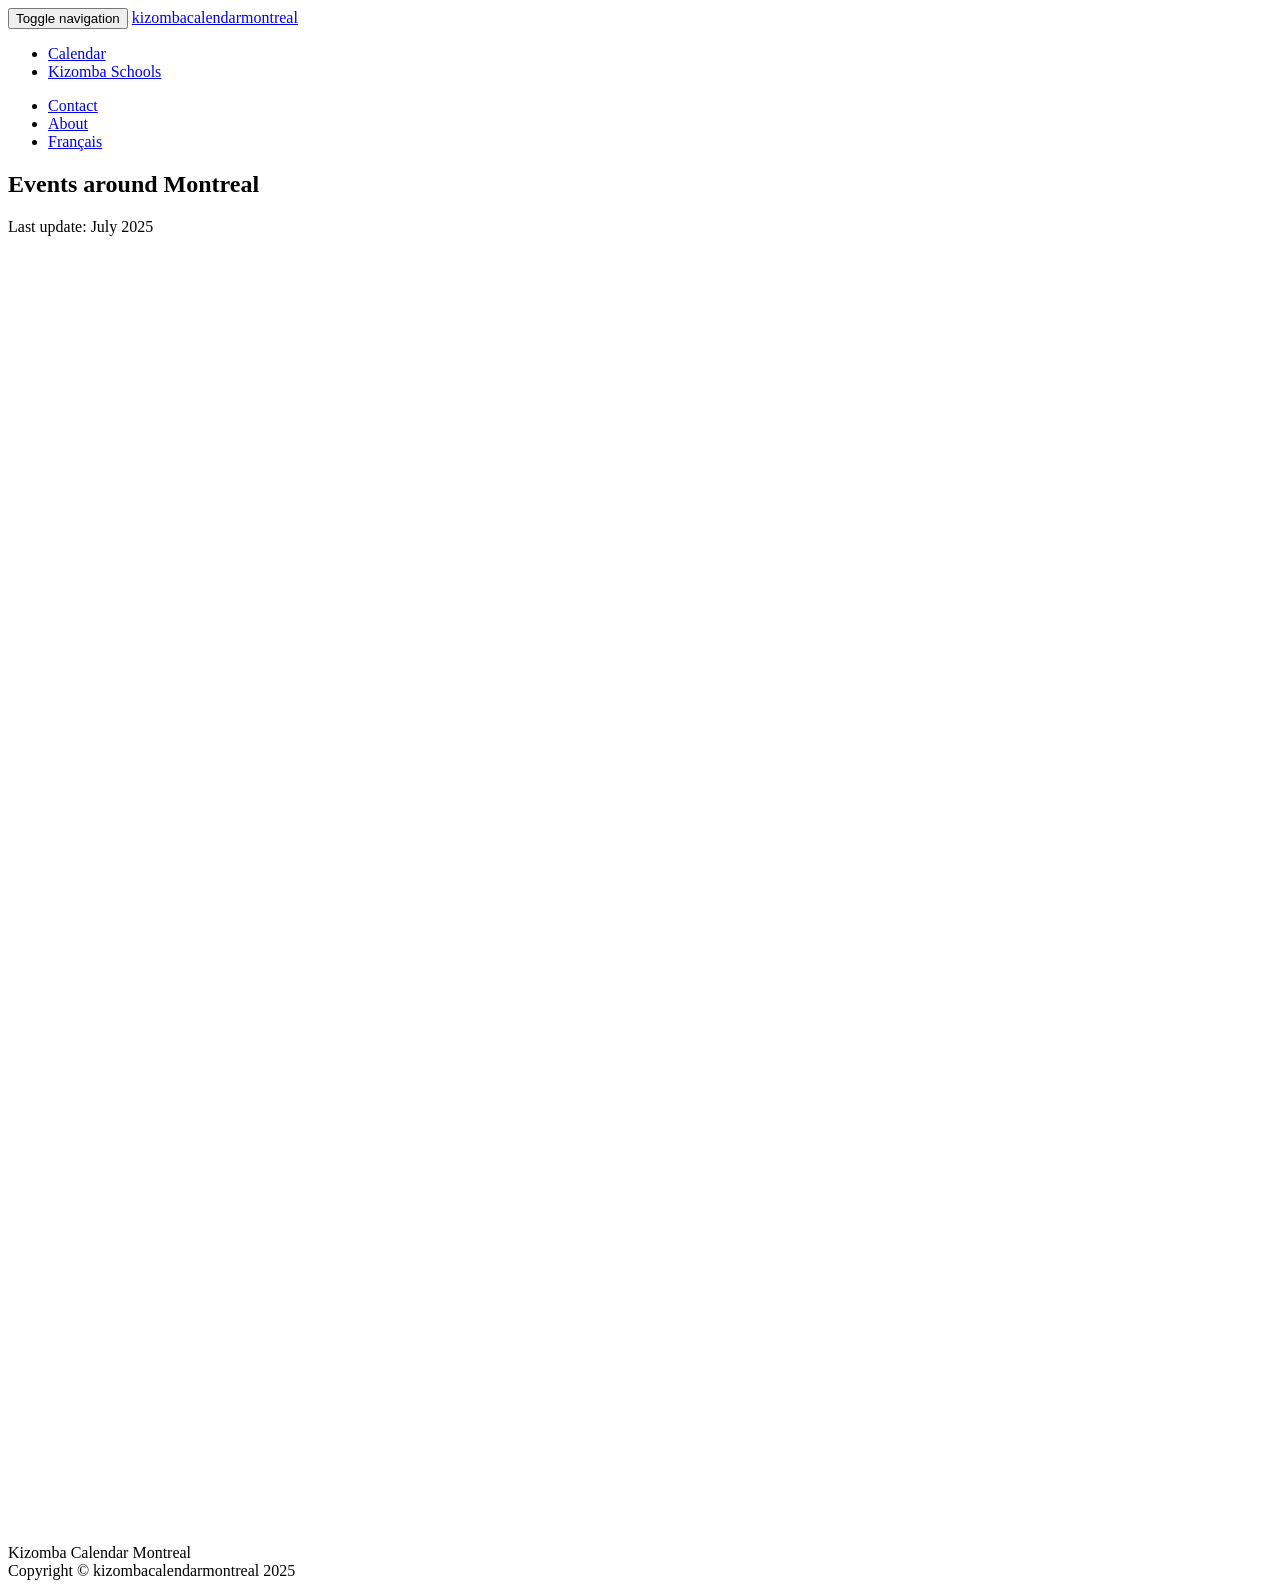
==== index.html @ f778c16b "Update index.html" ====
<!DOCTYPE html>
<html lang="en">

<head>

    <meta charset="utf-8">
    <meta http-equiv="X-UA-Compatible" content="IE=edge">
    <meta name="viewport" content="width=device-width, initial-scale=1">
    <meta name="description" content="A calendar of kizomba and urbankiz events in Montreal">

    <title>Kizomba Calendar Montreal</title>

    <link rel="alternate" href="http://www.kizombacalendarmontreal.ca/" hreflang="en" />
    <link rel="alternate" href="http://www.kizombacalendarmontreal.ca/fr/" hreflang="fr" />

    <!-- Bootstrap Core CSS -->
    <link href="css/bootstrap.min.css" rel="stylesheet">

    <!-- Google Fonts -->
    <link href='https://fonts.googleapis.com/css?family=Alegreya+Sans:700,400' rel='stylesheet' type='text/css'>

    <!-- Custom CSS -->
    <link href="css/kizombacalendarmontreal.css" rel="stylesheet">

    <!-- Global site tag (gtag.js) - Google Analytics -->
    <script async src="https://www.googletagmanager.com/gtag/js?id=G-HG86J7BRB6"></script>
    <script>
      window.dataLayer = window.dataLayer || [];
      function gtag(){dataLayer.push(arguments);}
      gtag('js', new Date());

      gtag('config', 'G-HG86J7BRB6');
    </script>

    <!-- HTML5 Shim and Respond.js IE8 support of HTML5 elements and media queries -->
    <!-- WARNING: Respond.js doesn't work if you view the page via file:// -->
    <!--[if lt IE 9]>
        <script src="https://oss.maxcdn.com/libs/html5shiv/3.7.0/html5shiv.js"></script>
        <script src="https://oss.maxcdn.com/libs/respond.js/1.4.2/respond.min.js"></script>
    <![endif]-->

</head>

<body>

    <!-- Navigation -->
    <nav class="navbar navbar-inverse navbar-fixed-top" role="navigation">
        <div class="container">
            <!-- Brand and toggle get grouped for better mobile display -->
            <div class="navbar-header">
                <button type="button" class="navbar-toggle" data-toggle="collapse" data-target="#bs-example-navbar-collapse-1">
                    <span class="sr-only">Toggle navigation</span>
                    <span class="icon-bar"></span>
                    <span class="icon-bar"></span>
                    <span class="icon-bar"></span>
                </button>
                <a class="navbar-brand" href="#">kizombacalendarmontreal</a>
            </div>
            <!-- Collect the nav links, forms, and other content for toggling -->
            <div class="collapse navbar-collapse" id="bs-example-navbar-collapse-1">
                <ul class="nav navbar-nav">
                    <li>
                        <a href="#">Calendar</a>
                    </li>
                    <li>
                        <a href="schools.html">Kizomba Schools</a>
                    </li>
                </ul>
                <ul class="nav navbar-nav navbar-right">
                    <li>
                        <a href="about.html#contact">Contact</a>
                    </li>
                    <li>
                        <a href="about.html">About</a>
                    </li>
                    <li>
                        <a href="fr/index.html">Français</a>
                    </li>
                </ul>
            </div>
            <!-- /.navbar-collapse -->
        </div>
        <!-- /.container -->
    </nav>

    <!-- Page Content -->
    <div class="container">

        <div class="row">
            <div class="col-lg-12 text-center">
                <h2>Events around Montreal</h2>
                <p class="lead">Last update: July 2025</p>
                <div class="hidden-xs responsive-iframe-container">
                    <iframe frameborder="0" height="650" scrolling="no" src="https://calendar.google.com/calendar/embed?src=kiz.com.todos%40gmail.com;showTitle=0&amp;showPrint=0&amp;mode=WEEK&amp;height=1124&amp;wkst=1&amp;bgcolor=%23FFFFFF&amp;ctz=America%2FToronto" style="border-width: 0;" width="100%"></iframe>
                </div>
                <div class="visible-xs">
                    <iframe src="https://calendar.google.com/calendar/embed?showTitle=0&amp;showPrint=0&amp;mode=AGENDA&amp;height=600&amp;wkst=1&amp;bgcolor=%23ffffff&amp;ctz=America%2FMontreal" style="border-width:0; max-width: 600px" width="100%" height="600" frameborder="0" scrolling="no"></iframe>
                </div>
                </br>
                <p class="copyright text-muted">Kizomba Calendar Montreal </br> Copyright &copy; kizombacalendarmontreal 2025</p>
            </div>
        </div>
        <!-- /.row -->

    </div>
    <!-- /.container -->

    <!-- jQuery Version 1.11.1 -->
    <script src="js/jquery.js"></script>

    <!-- Bootstrap Core JavaScript -->
    <script src="js/bootstrap.min.js"></script>

</body>

</html>
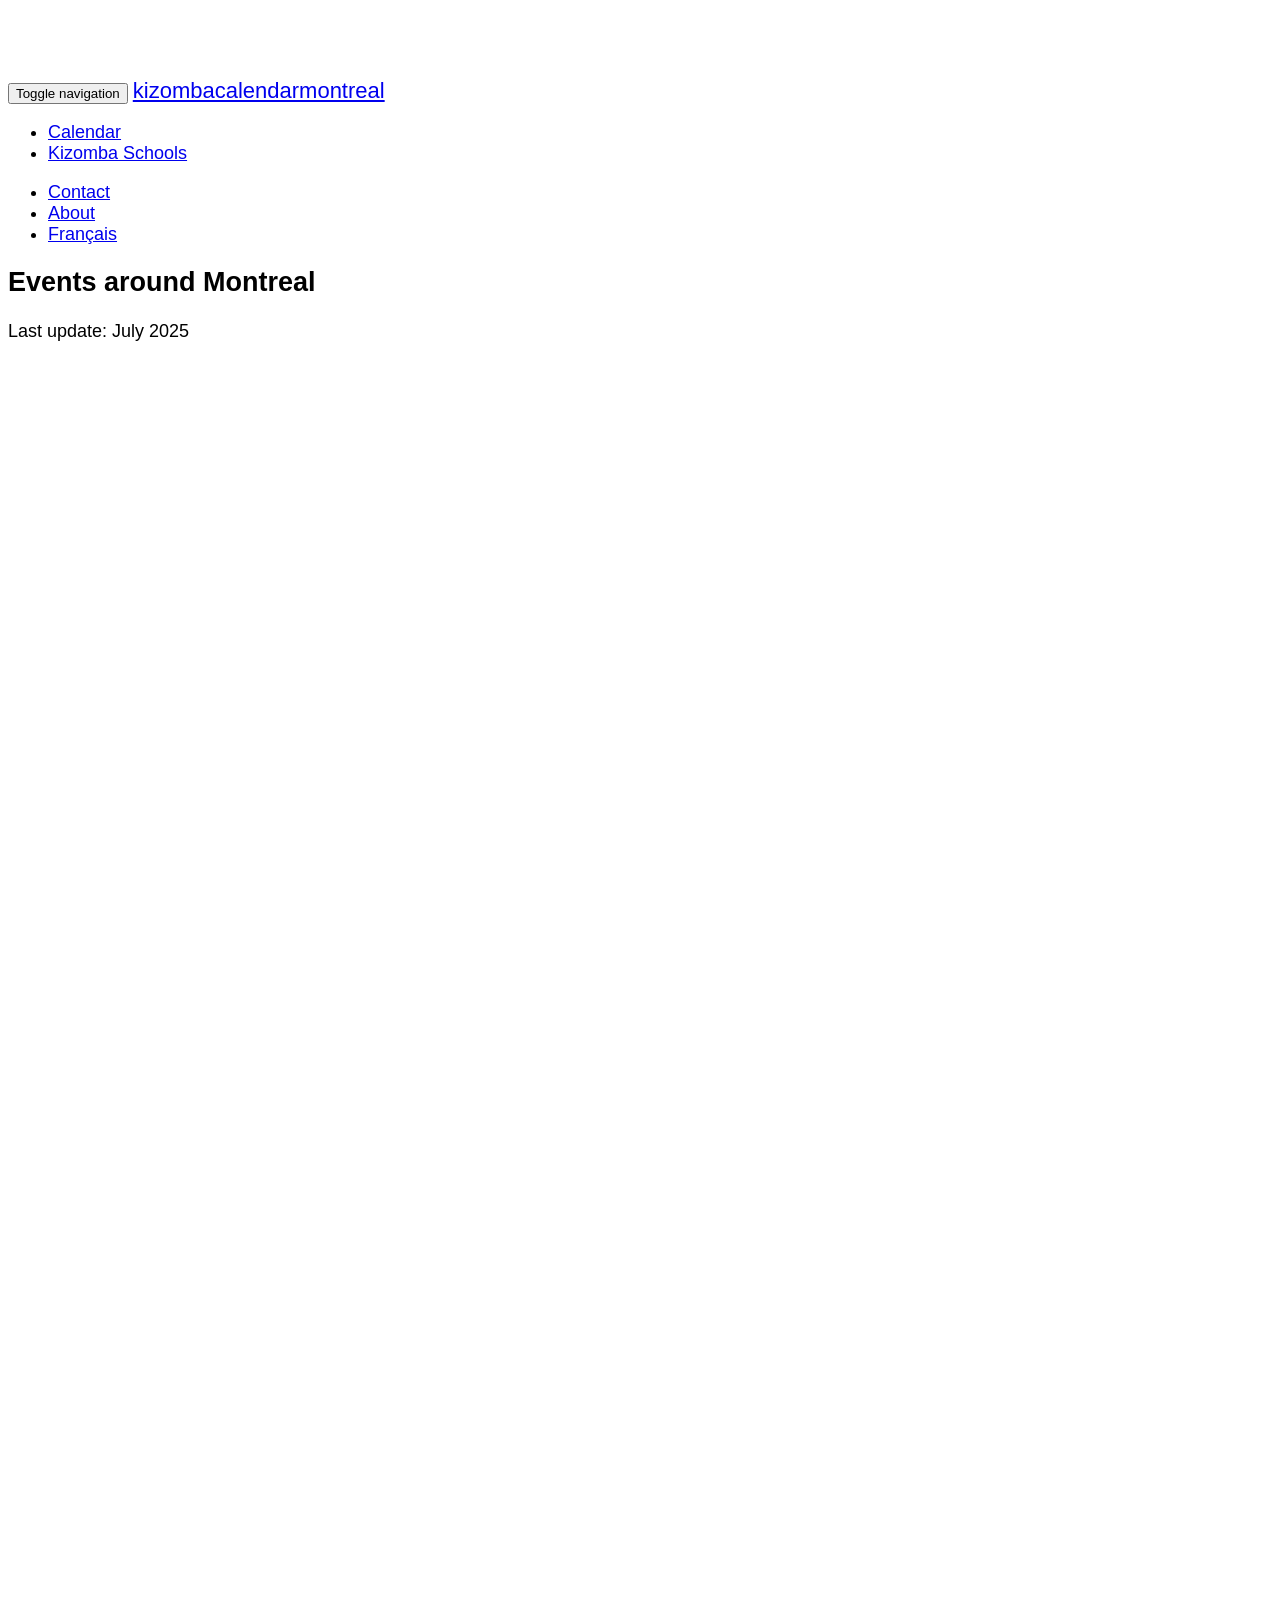
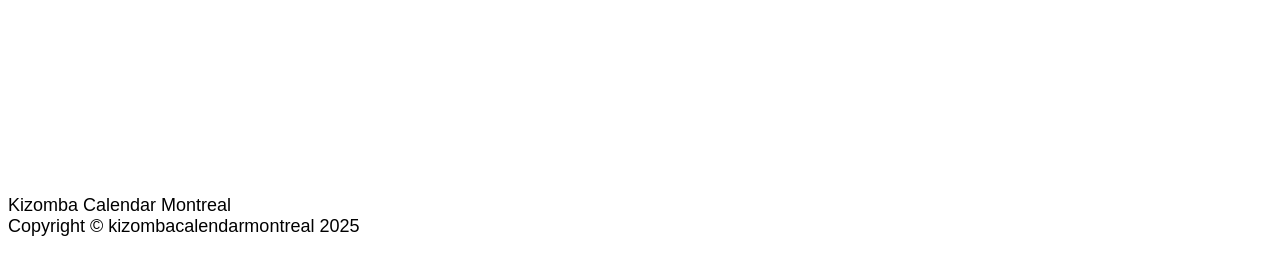
==== commit 449e47a6: "Update index.html debugging calendar" ====
--- a/index.html
+++ b/index.html
@@ -91,10 +91,16 @@
                 <h2>Events around Montreal</h2>
                 <p class="lead">Last update: July 2025</p>
                 <div class="hidden-xs responsive-iframe-container">
-                    <iframe frameborder="0" height="650" scrolling="no" src="https://calendar.google.com/calendar/embed?src=kiz.com.todos%40gmail.com;showTitle=0&amp;showPrint=0&amp;mode=WEEK&amp;height=1124&amp;wkst=1&amp;bgcolor=%23FFFFFF&amp;ctz=America%2FToronto" style="border-width: 0;" width="100%"></iframe>
+                    <iframe
+                          src="https://calendar.google.com/calendar/embed?src=kiz.com.todos@gmail.com&showTitle=0&showPrint=0&mode=WEEK&height=650&wkst=1&bgcolor=%23FFFFFF&ctz=America/Toronto"
+                          style="border-width: 0;" width="100%" height="650" frameborder="0" scrolling="no">
+                    </iframe>                
                 </div>
                 <div class="visible-xs">
-                    <iframe src="https://calendar.google.com/calendar/embed?showTitle=0&amp;showPrint=0&amp;mode=AGENDA&amp;height=600&amp;wkst=1&amp;bgcolor=%23ffffff&amp;ctz=America%2FMontreal" style="border-width:0; max-width: 600px" width="100%" height="600" frameborder="0" scrolling="no"></iframe>
+                    <iframe
+                          src="https://calendar.google.com/calendar/embed?src=kiz.com.todos@gmail.com&showTitle=0&showPrint=0&mode=WEEK&height=650&wkst=1&bgcolor=%23FFFFFF&ctz=America/Toronto"
+                          style="border-width: 0;" width="100%" height="650" frameborder="0" scrolling="no">
+                    </iframe>
                 </div>
                 </br>
                 <p class="copyright text-muted">Kizomba Calendar Montreal </br> Copyright &copy; kizombacalendarmontreal 2025</p>
--- a/css/kizombacalendarmontreal.css
+++ b/css/kizombacalendarmontreal.css
@@ -0,0 +1,40 @@
+/* Custom Template */
+body {
+        padding-top: 70px;
+        /* Required padding for .navbar-fixed-top. Remove if using .navbar-static-top. Change if height of navigation changes. */
+        /*font-family: Helvetica Neue,Helvetica,Arial,sans-serif;*/
+        font-family: 'Alegreya Sans', sans-serif;
+        font-size: 18px;
+    }
+
+.btn {
+    font-size: 18px;
+}
+
+.navbar-brand {
+    font-size: 22px;
+}
+
+legend {
+    font-size: 25px;
+}
+
+/* Responsive iFrame */
+
+.responsive-iframe-container {
+    position: relative;
+    padding-bottom: 56.25%;
+    padding-top: 30px;
+    height: 0;
+    overflow: hidden;
+}
+
+.responsive-iframe-container iframe,
+.vresponsive-iframe-container object,
+.vresponsive-iframe-container embed {
+    position: absolute;
+    top: 0;
+    left: 0;
+    width: 100%;
+    height: 100%;
+}
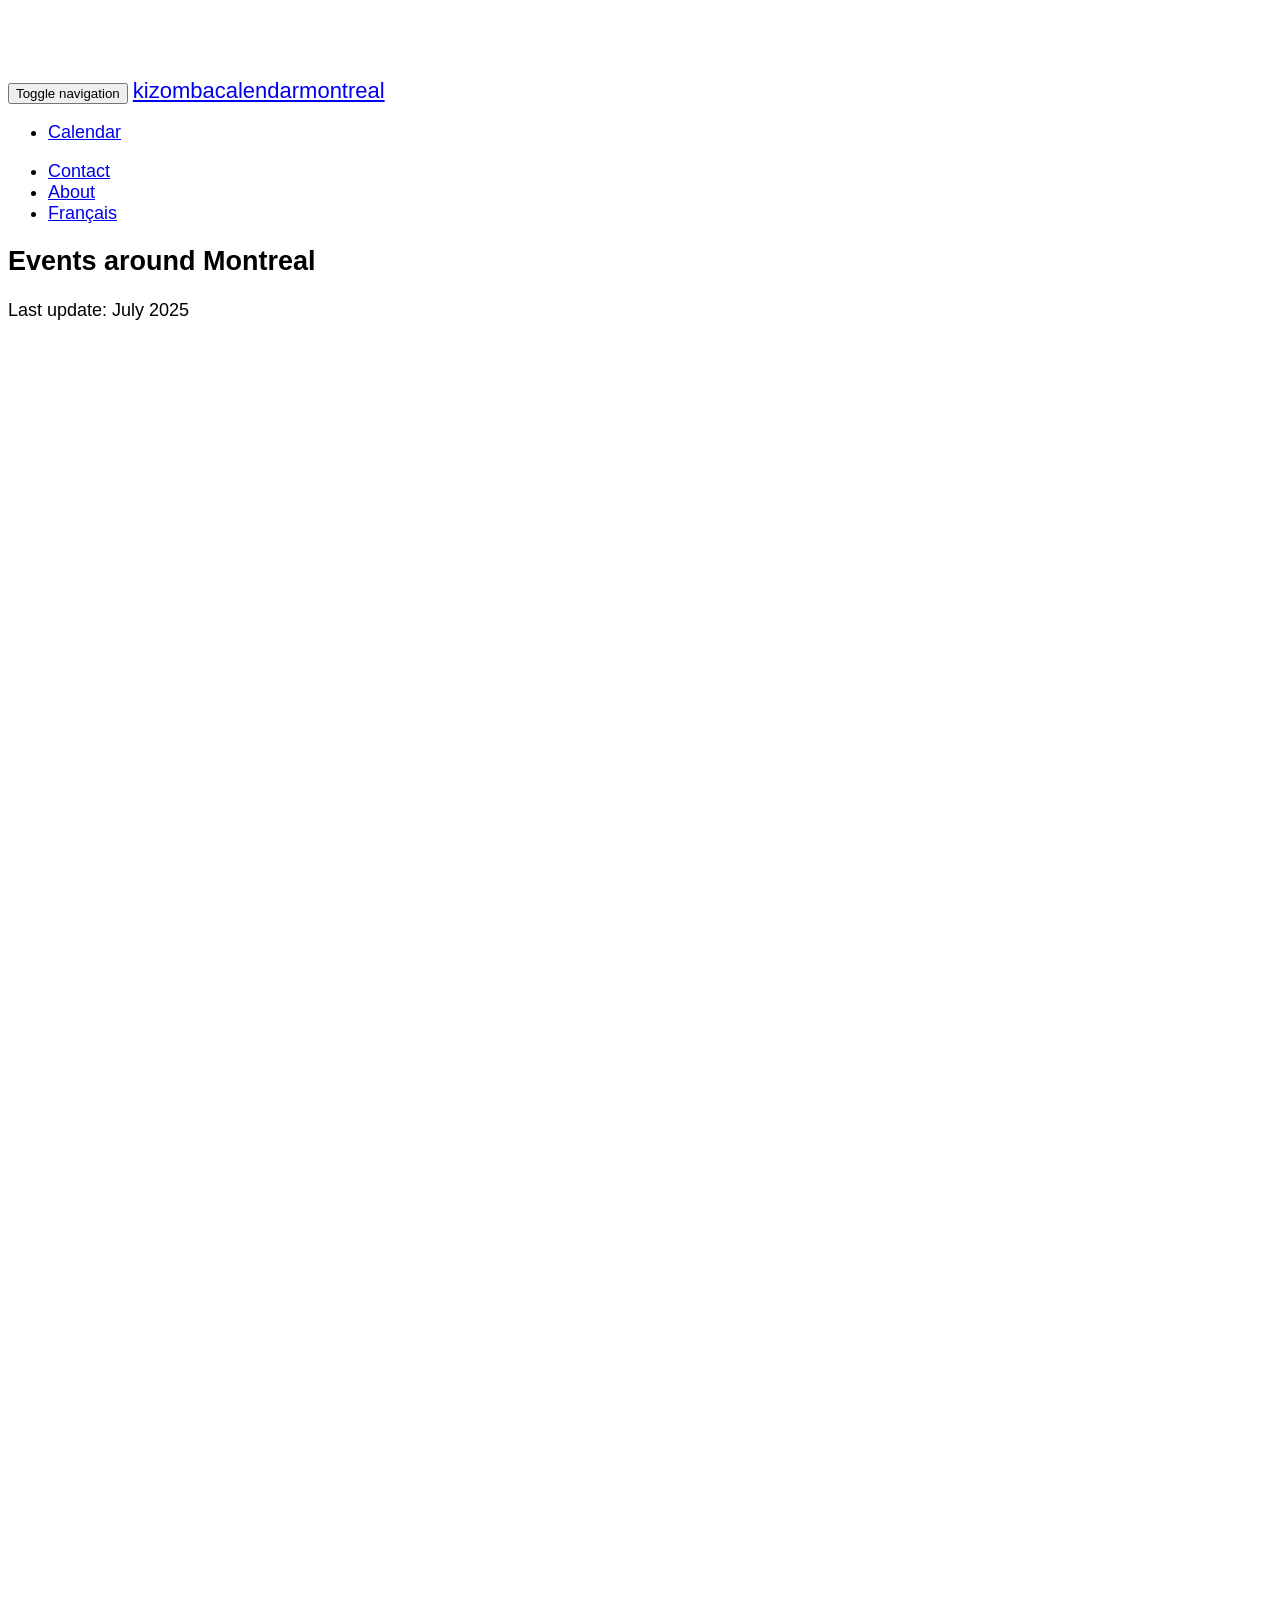
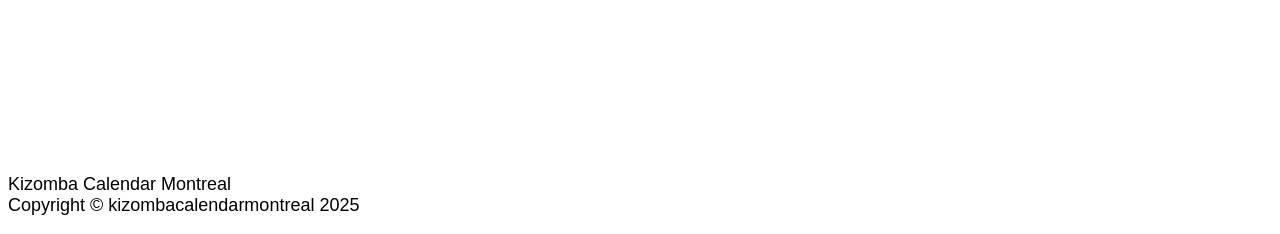
==== commit 4cfb121a: "Update index.html removing schools" ====
--- a/index.html
+++ b/index.html
@@ -62,9 +62,6 @@
                     <li>
                         <a href="#">Calendar</a>
                     </li>
-                    <li>
-                        <a href="schools.html">Kizomba Schools</a>
-                    </li>
                 </ul>
                 <ul class="nav navbar-nav navbar-right">
                     <li>
@@ -92,14 +89,14 @@
                 <p class="lead">Last update: July 2025</p>
                 <div class="hidden-xs responsive-iframe-container">
                     <iframe
-                          src="https://calendar.google.com/calendar/embed?src=kiz.com.todos@gmail.com&showTitle=0&showPrint=0&mode=WEEK&height=650&wkst=1&bgcolor=%23FFFFFF&ctz=America/Toronto"
-                          style="border-width: 0;" width="100%" height="650" frameborder="0" scrolling="no">
+                        src="https://calendar.google.com/calendar/embed?height=600&wkst=1&ctz=America%2FToronto&showPrint=0&mode=WEEK&showTitle=0&src=a2l6LmNvbS50b2Rvc0BnbWFpbC5jb20&src=ZGMxYmQ3MmViNDM5YTZhYWNjZGU0ZWYwMmNmYjY3ZGYyOGNjNDAxNzQ1YjEwNjk1ODYzMDdhYzQyYWNhYmMyMkBncm91cC5jYWxlbmRhci5nb29nbGUuY29t&src=ZjhlMzU4ZWJiODcwZTQyNzE1Y2IxODk5OGU2ZjIxMDcwMDIyMTc3NGFjOGUxZGVlZjI4ZGVjZmYwYTg3YjhjNkBncm91cC5jYWxlbmRhci5nb29nbGUuY29t&src=ZjRjMjM0N2NmMWFhMzgyNGEzODUzZWUwMGIwZmRjMTllODgzNDdhNTA0NzhmNTQxYjY0ZTEwYWNmNzk4OTZlYkBncm91cC5jYWxlbmRhci5nb29nbGUuY29t&color=%23039be5&color=%233f51b5&color=%23f4511e&color=%23009688"
+                        style="border-width: 0;" width="100%" height="650" frameborder="0" scrolling="no">
                     </iframe>                
                 </div>
                 <div class="visible-xs">
                     <iframe
-                          src="https://calendar.google.com/calendar/embed?src=kiz.com.todos@gmail.com&showTitle=0&showPrint=0&mode=WEEK&height=650&wkst=1&bgcolor=%23FFFFFF&ctz=America/Toronto"
-                          style="border-width: 0;" width="100%" height="650" frameborder="0" scrolling="no">
+                        src="https://calendar.google.com/calendar/embed?height=600&wkst=1&ctz=America%2FToronto&showPrint=0&mode=WEEK&showTitle=0&src=a2l6LmNvbS50b2Rvc0BnbWFpbC5jb20&src=ZGMxYmQ3MmViNDM5YTZhYWNjZGU0ZWYwMmNmYjY3ZGYyOGNjNDAxNzQ1YjEwNjk1ODYzMDdhYzQyYWNhYmMyMkBncm91cC5jYWxlbmRhci5nb29nbGUuY29t&src=ZjhlMzU4ZWJiODcwZTQyNzE1Y2IxODk5OGU2ZjIxMDcwMDIyMTc3NGFjOGUxZGVlZjI4ZGVjZmYwYTg3YjhjNkBncm91cC5jYWxlbmRhci5nb29nbGUuY29t&src=ZjRjMjM0N2NmMWFhMzgyNGEzODUzZWUwMGIwZmRjMTllODgzNDdhNTA0NzhmNTQxYjY0ZTEwYWNmNzk4OTZlYkBncm91cC5jYWxlbmRhci5nb29nbGUuY29t&color=%23039be5&color=%233f51b5&color=%23f4511e&color=%23009688"
+                        style="border-width: 0;" width="100%" height="650" frameborder="0" scrolling="no">
                     </iframe>
                 </div>
                 </br>
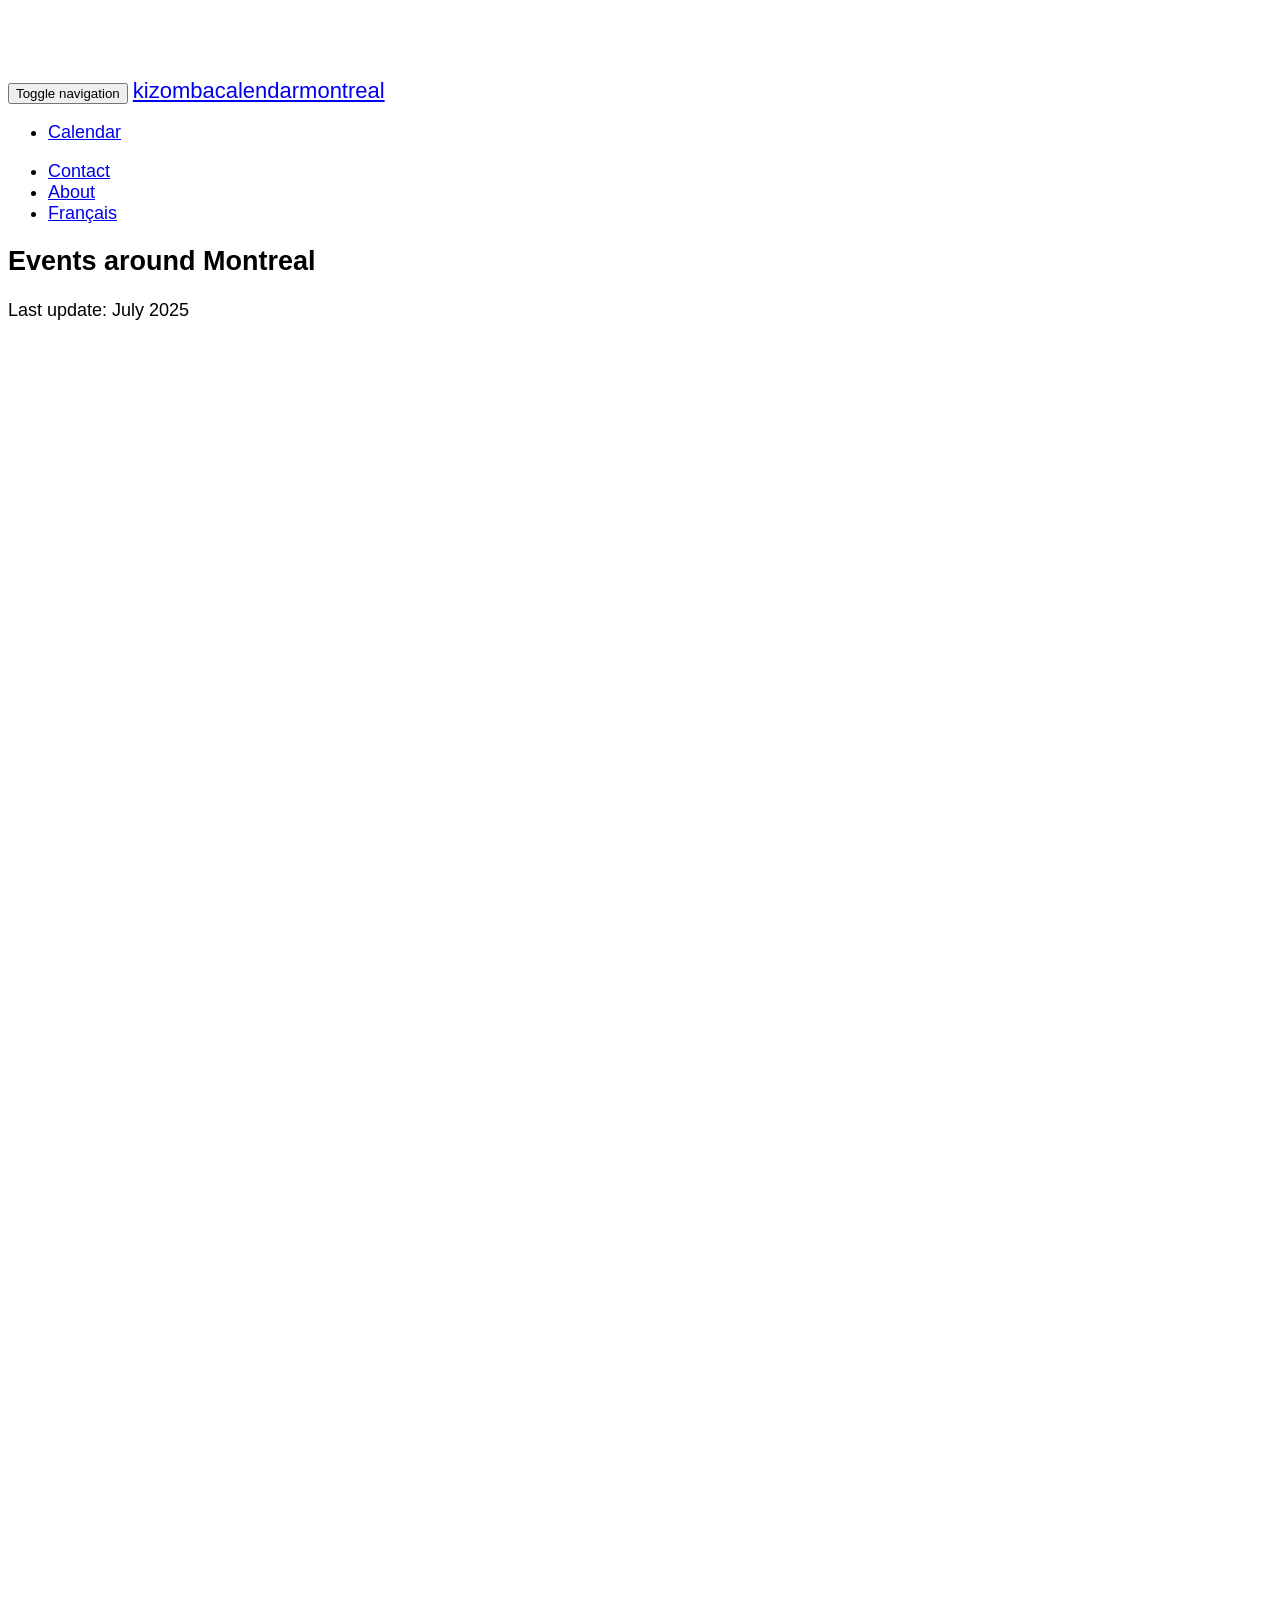
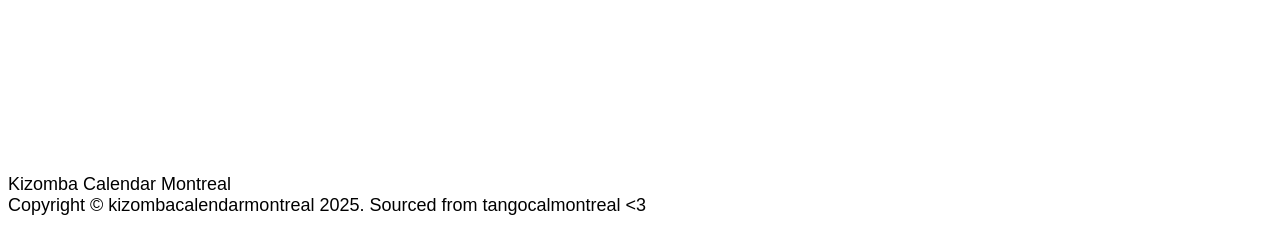
==== commit 0c27806f: "Update index.html" ====
--- a/index.html
+++ b/index.html
@@ -100,7 +100,7 @@
                     </iframe>
                 </div>
                 </br>
-                <p class="copyright text-muted">Kizomba Calendar Montreal </br> Copyright &copy; kizombacalendarmontreal 2025</p>
+                <p class="copyright text-muted">Kizomba Calendar Montreal </br> Copyright &copy; kizombacalendarmontreal 2025. Sourced from tangocalmontreal <3 </p>
             </div>
         </div>
         <!-- /.row -->
